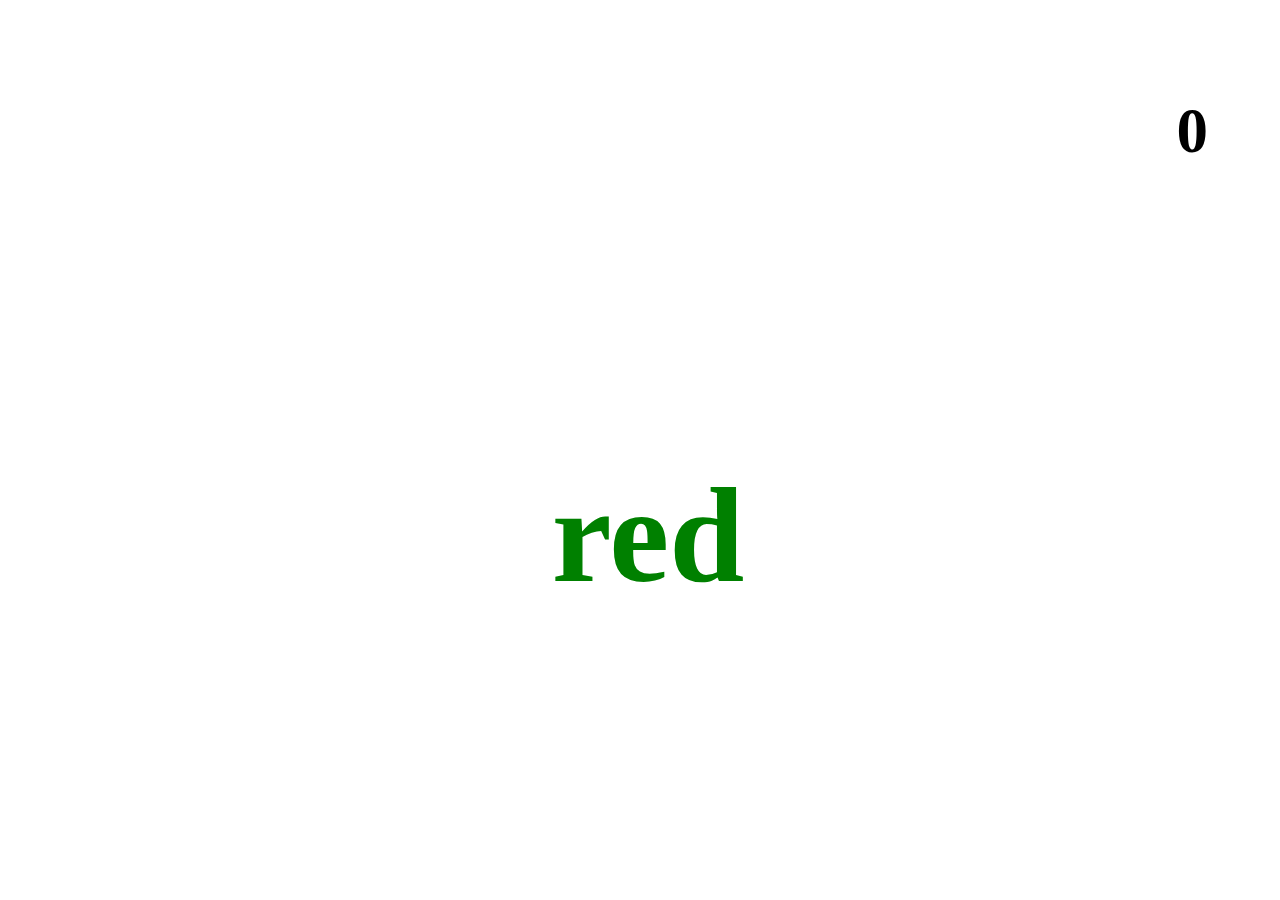
==== index.html @ 8690e4d7 "local storage for high score, game over & continue game logic running" ====
<!DOCTYPE html>
<html>
<head>

  <title>Dissonance</title>


  <meta name="viewport" content="width=device-width, initial-scale=1.0">
  <link rel="stylesheet" type="text/css" href="css/reset.css">
  <link rel="stylesheet" type="text/css" href="css/styles.css">



</head>
<body onload="randColor()">
  <h1 class="displayScore" id="scorecard">0</h1>
  <h1 class="displayScore" id="high-scorecard">0</h1>

  <div id="wordContainer">
    <h1 id="word"></h1>
  </div>

  <!-- <button id="test" onclick="randColor()" >color change</button> -->

  <!-- appears first -->
  <h2 id = "left-arrow">Left Arrow</h2>

  <!-- if left key pressed when incorrect -->
  <h2 id = "right-arrow">Right Arrow</h2>



<script src="js/scripts.js" type="text/javascript" ></script>
</body>
</html>
---- css/styles.css ----
body {
  position: relative;
}

#wordContainer {
  position: absolute;
  height: 20vh;
  width: 100vw;
  top: 40vh;

}

#word{
  font-size: 15vh;
  text-align: center;
  /*left: 20vw;*/
}


h2 {
  position:relative;
  display: inline-block;
  font-size: 7vh;
  opacity: 0;
}

.displayScore{
  position: absolute;
  font-size: 7vh;
  right: 5vw;

}

#high-scorecard{
  top: 15vh;
  color: grey;
}

#scorecard {
  top: 5vh;
}
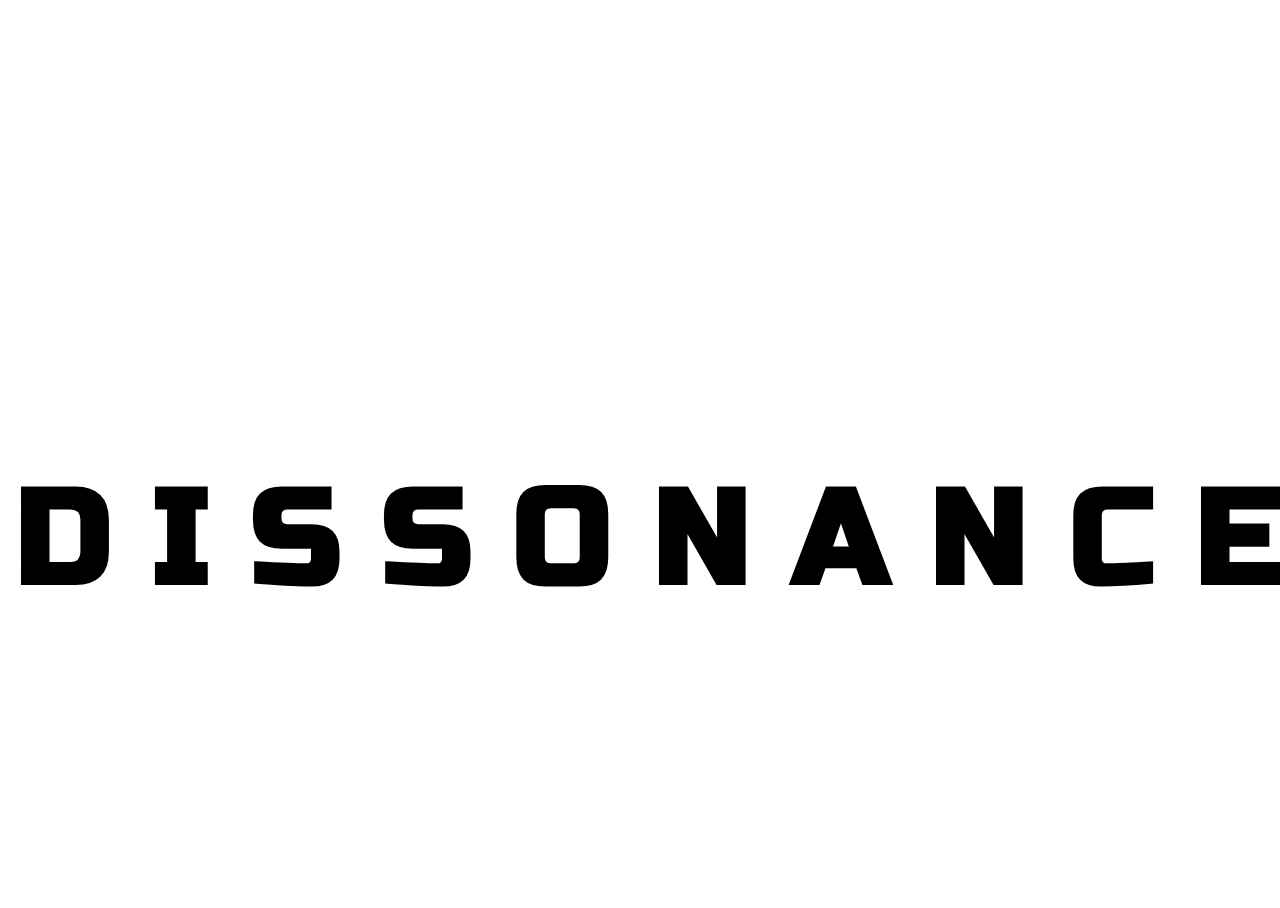
==== commit 4dd4b0b8: "Almost done! Just need the animations and to fix the randomizer" ====
--- a/index.html
+++ b/index.html
@@ -8,11 +8,14 @@
   <meta name="viewport" content="width=device-width, initial-scale=1.0">
   <link rel="stylesheet" type="text/css" href="css/reset.css">
   <link rel="stylesheet" type="text/css" href="css/styles.css">
+  <link href="https://fonts.googleapis.com/css?family=Russo+One" rel="stylesheet">
 
 
 
 </head>
-<body onload="randColor()">
+<body onload="animateLetters(); setLevels()">
+
+
   <h1 class="displayScore" id="scorecard">0</h1>
   <h1 class="displayScore" id="high-scorecard">0</h1>
 
@@ -20,7 +23,32 @@
     <h1 id="word"></h1>
   </div>
 
+  <div class="splashPage" id="titlePage">
+    <h1 id="title">
+      <div class="up">D</div>
+      <div class="down">I</div>
+      <div class="up">S</div>
+      <div class="down">S</div>
+      <div class="up">O</div>
+      <div class="down">N</div>
+      <div class="up">A</div>
+      <div class="down">N</div>
+      <div class="up">C</div>
+      <div class="down">E</div>
+    </h1>
+    <h2 id="clickhere" onclick="randColor(); displayFreq()">Click to start</h2>
+  </div>
+
+  <div class="splashPage" id="inactivity">
+    <h1>Still Playing?</h1>
+    <h1>Press Any Key to Continue</h1>
+    <h2 id="count">5</h2>
+  </div>
+
   <!-- <button id="test" onclick="randColor()" >color change</button> -->
+
+  <h1 class="displayScore" id = "timer">0.0</h1>
+  <h1 class="displayScore" id="frequency">frequency <span id = "freqNumber">0.0</span></h1>
 
   <!-- appears first -->
   <h2 id = "left-arrow">Left Arrow</h2>
@@ -29,6 +57,9 @@
   <h2 id = "right-arrow">Right Arrow</h2>
 
 
+  <!-- <div id="game-over">
+
+  </div> -->
 
 <script src="js/scripts.js" type="text/javascript" ></script>
 </body>
--- a/css/styles.css
+++ b/css/styles.css
@@ -1,5 +1,9 @@
 body {
   position: relative;
+}
+
+h1, h2, h3 {
+  font-family: 'Russo One', sans-serif;
 }
 
 #wordContainer {
@@ -13,7 +17,6 @@
 #word{
   font-size: 15vh;
   text-align: center;
-  /*left: 20vw;*/
 }
 
 
@@ -28,7 +31,6 @@
   position: absolute;
   font-size: 7vh;
   right: 5vw;
-
 }
 
 #high-scorecard{
@@ -39,3 +41,103 @@
 #scorecard {
   top: 5vh;
 }
+
+#timer {
+  right: 50vw;
+  top: 80vh;
+}
+
+#frequency {
+  right: 5vw;
+  top: 80vh;
+}
+
+.splashPage {
+  z-index: 9999;
+  overflow: hidden;
+  position: absolute;
+  background-color: white;
+  height: 100vh;
+  width: 100vw;
+  top: 0;
+  left: 0;
+  animation: blinkInOut 10s infinite;
+}
+
+.splashPage h1 {
+  letter-spacing: 0;
+  font-size: 15vh;
+  position: relative;
+  text-align: center;
+  top: 40vh;
+  /*left: 10vw;*/
+}
+
+.splashPage h2 {
+  opacity: 0.8;
+}
+
+h1 div {
+  display: inline-block;
+  padding: 0;
+  margin: 0;
+}
+
+#inactivity{
+  display: none;
+  animation: initial;
+  background-image: url(../images/tv-gif.gif);
+  opacity: 0.5;
+}
+
+
+#inactivity h2 {
+  top: 45vh;
+  left: 45vw;
+  font-size: 13vh;
+
+}
+
+#clickhere {
+  left: 40vw;
+  /*text-align: center;*/
+  cursor: pointer;
+  top: 60vh;
+}
+
+.up{
+  animation: upAndTurn 10s infinite;
+}
+
+.down{
+  animation: downAndTurn 10s infinite;
+}
+
+@keyframes blinkInOut{
+  0%{background-image: initial;}
+  50%{background-image: url(../images/tv-gif.gif);}
+  51%{background-image: initial;}
+  55%{background-image: url(../images/static.gif);}
+  60%{background-image: initial;}
+  70%{background-image: url(../images/static.gif);}
+  73%{background-image: initial;}
+  99%{background-image: url(../images/tv-gif.gif);}
+  100%{background-image: initial;}
+}
+
+/*~~~~~~~~~~~~~~~~~~~~~~~~~~~~~~~~~~~~~~~~~~~~~~~~*/
+
+.flippedX{
+  transform: scaleX(-1);
+}
+
+.flippedY{
+  transform: scaleY(-1);
+}
+.flipped{
+  transform: scale(-1);
+}
+
+
+
+
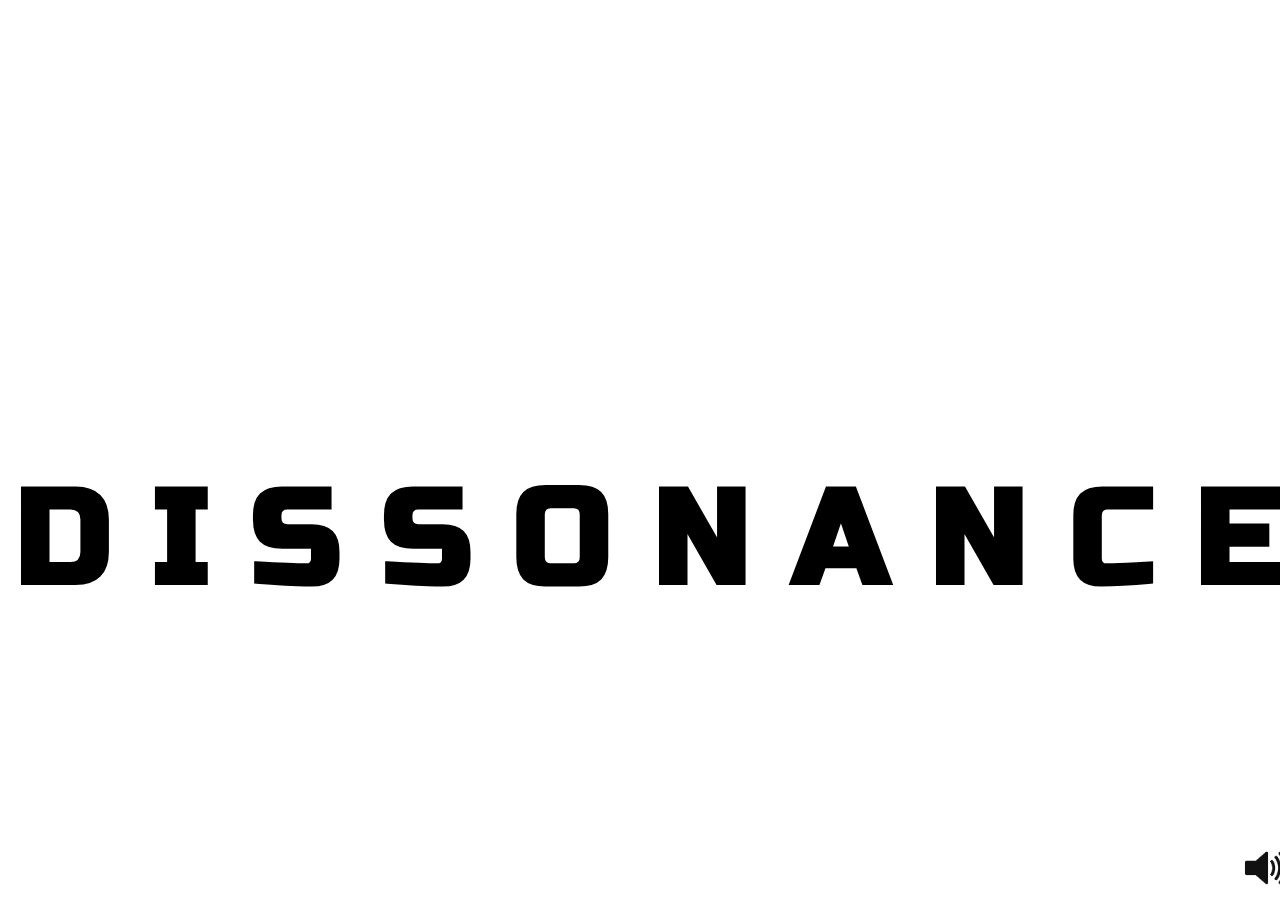
==== commit 8611a9eb: "new music" ====
--- a/index.html
+++ b/index.html
@@ -37,29 +37,29 @@
       <div class="down">E</div>
     </h1>
     <h2 id="clickhere" onclick="randColor(); displayFreq()">Click to start</h2>
+
+    <div id="clickme" onclick="audio()">
+    <audio autoplay loop id="bkgd">
+      <source src="media/04-MountainSoundscapes.mp3" type="audio/mpeg">
+    </audio></div>
+    <a href="https://creativecommons.org/licenses/by-nc-sa/3.0/us/"><p>Music licensed under Creative Commons</p></a>
   </div>
 
-  <div class="splashPage" id="inactivity">
+<!--   <div class="splashPage" id="inactivity">
     <h1>Still Playing?</h1>
     <h1>Press Any Key to Continue</h1>
     <h2 id="count">5</h2>
-  </div>
-
-  <!-- <button id="test" onclick="randColor()" >color change</button> -->
+  </div> -->
 
   <h1 class="displayScore" id = "timer">0.0</h1>
   <h1 class="displayScore" id="frequency">frequency <span id = "freqNumber">0.0</span></h1>
 
   <!-- appears first -->
-  <h2 id = "left-arrow">Left Arrow</h2>
+  <audio id="swoosh">
+    <source src="media/swoosh.mp3" type="audio/mpeg" >
+  </audio>
+  <h2 id = "arrows"> ---&#62; INVERTED CONTROLS &#60;--- </h2>
 
-  <!-- if left key pressed when incorrect -->
-  <h2 id = "right-arrow">Right Arrow</h2>
-
-
-  <!-- <div id="game-over">
-
-  </div> -->
 
 <script src="js/scripts.js" type="text/javascript" ></script>
 </body>
--- a/css/styles.css
+++ b/css/styles.css
@@ -2,7 +2,16 @@
   position: relative;
 }
 
-h1, h2, h3 {
+a {
+  text-decoration: none;
+  position: absolute;
+  font-size: 10px;
+  top:99vh;
+  right:0;
+  color:black;
+}
+
+p,h1, h2, h3 {
   font-family: 'Russo One', sans-serif;
 }
 
@@ -70,7 +79,6 @@
   position: relative;
   text-align: center;
   top: 40vh;
-  /*left: 10vw;*/
 }
 
 .splashPage h2 {
@@ -81,6 +89,13 @@
   display: inline-block;
   padding: 0;
   margin: 0;
+}
+
+#arrows{
+  margin-top: 1vh;
+  text-align: center;
+  opacity: 0.8;
+  display: none;
 }
 
 #inactivity{
@@ -95,12 +110,10 @@
   top: 45vh;
   left: 45vw;
   font-size: 13vh;
-
 }
 
 #clickhere {
   left: 40vw;
-  /*text-align: center;*/
   cursor: pointer;
   top: 60vh;
 }
@@ -138,6 +151,20 @@
   transform: scale(-1);
 }
 
+#clickme{
+  /*background-color: red;*/
+  height: 5vh;
+  width: 5vh;
+  position: absolute;
+  top: 93vh;
+  right:0;
+  background-image: url(../images/yes_music.png);
+  background-size: cover;
+}
+
+/*.off {
+  background-image: url(../images/no_music.png);
+}*/
 
 
 
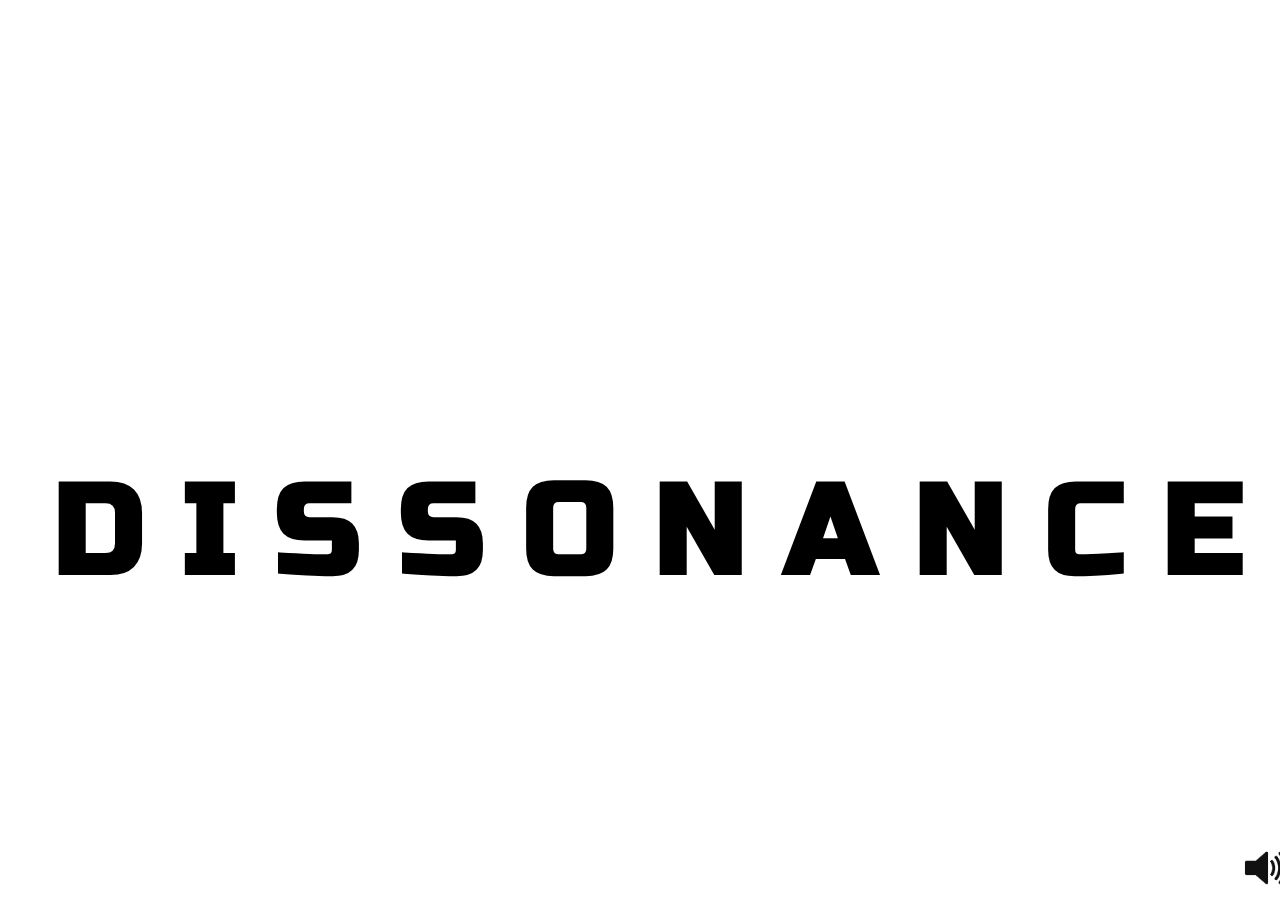
==== commit ecfa6688: "now the animation resets after gameover too" ====
--- a/index.html
+++ b/index.html
@@ -45,18 +45,20 @@
     <a href="https://creativecommons.org/licenses/by-nc-sa/3.0/us/"><p>Music licensed under Creative Commons</p></a>
   </div>
 
-<!--   <div class="splashPage" id="inactivity">
-    <h1>Still Playing?</h1>
-    <h1>Press Any Key to Continue</h1>
-    <h2 id="count">5</h2>
-  </div> -->
+  <div class="splashPage" id="darkness"></div>
 
   <h1 class="displayScore" id = "timer">0.0</h1>
-  <h1 class="displayScore" id="frequency">frequency <span id = "freqNumber">0.0</span></h1>
+  <h1 class="displayScore" id="frequency">freq:<span id = "freqNumber">0.0</span></h1>
 
-  <!-- appears first -->
+
   <audio id="swoosh">
     <source src="media/swoosh.mp3" type="audio/mpeg" >
+  </audio>
+  <audio id="distort">
+    <source src="media/distortion.mp3" type="audio/mpeg" >
+  </audio>
+  <audio id="help">
+    <source src="media/help-me.wav" type="audio/wav" >
   </audio>
   <h2 id = "arrows"> ---&#62; INVERTED CONTROLS &#60;--- </h2>
 
--- a/css/styles.css
+++ b/css/styles.css
@@ -70,12 +70,15 @@
   width: 100vw;
   top: 0;
   left: 0;
+}
+
+#titlePage{
   animation: blinkInOut 10s infinite;
 }
 
 .splashPage h1 {
   letter-spacing: 0;
-  font-size: 15vh;
+  font-size: 10vw;
   position: relative;
   text-align: center;
   top: 40vh;
@@ -98,18 +101,10 @@
   display: none;
 }
 
-#inactivity{
-  display: none;
-  animation: initial;
-  background-image: url(../images/tv-gif.gif);
-  opacity: 0.5;
-}
-
-
-#inactivity h2 {
-  top: 45vh;
-  left: 45vw;
-  font-size: 13vh;
+#darkness{
+ background-color: black;
+ opacity: 0;
+ z-index: -1;
 }
 
 #clickhere {
@@ -117,7 +112,6 @@
   cursor: pointer;
   top: 60vh;
 }
-
 .up{
   animation: upAndTurn 10s infinite;
 }
@@ -136,6 +130,12 @@
   73%{background-image: initial;}
   99%{background-image: url(../images/tv-gif.gif);}
   100%{background-image: initial;}
+}
+
+@keyframes dark {
+  0%, 50% {z-index:9999; opacity:1;}
+  99%{z-index:9999; opacity:0;}
+  100%{z-index:-1; opacity:0;}
 }
 
 /*~~~~~~~~~~~~~~~~~~~~~~~~~~~~~~~~~~~~~~~~~~~~~~~~*/
